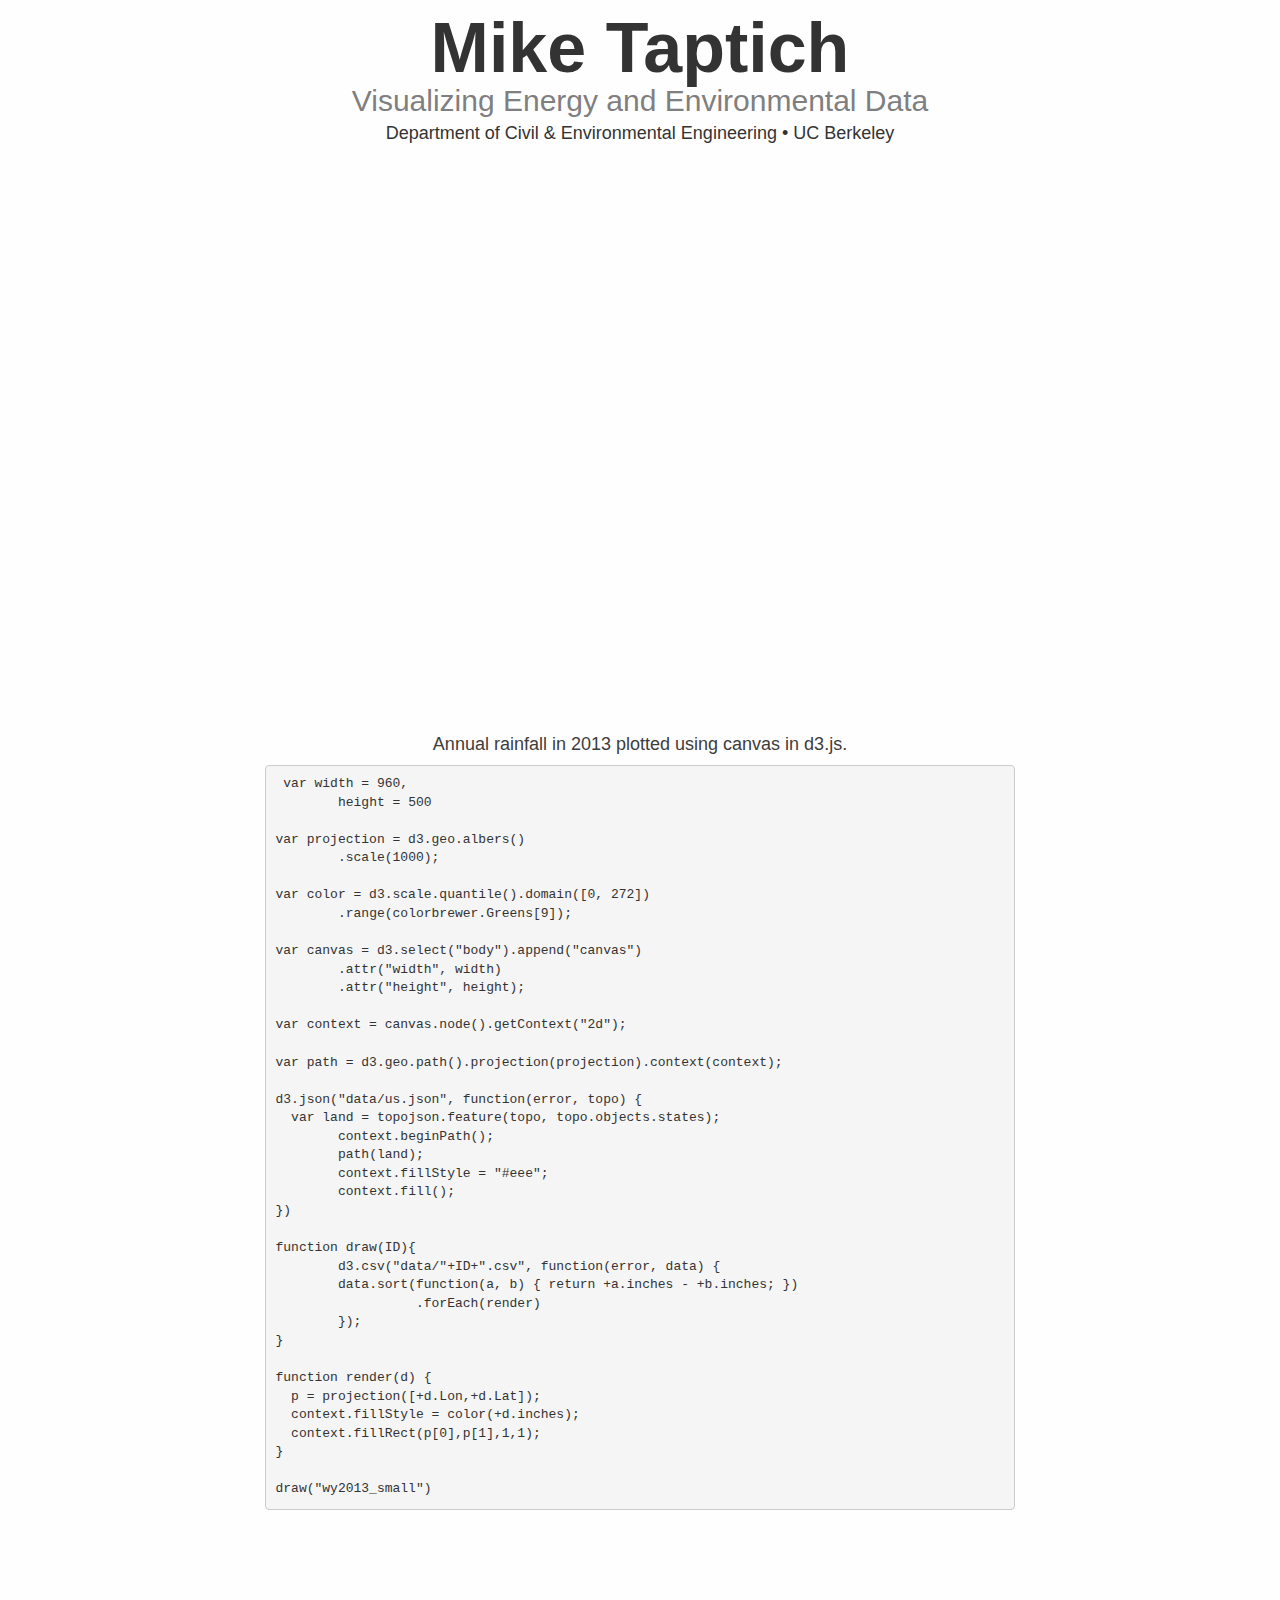
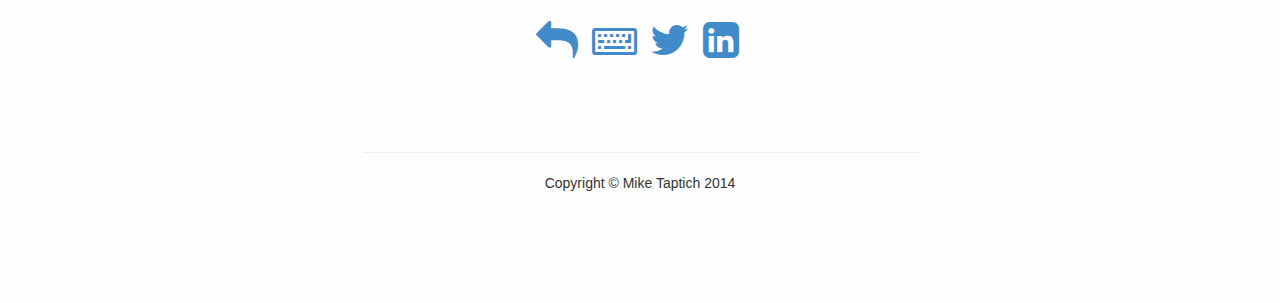
==== index.html @ e5365966 "create files" ====
<!DOCTYPE html>
<!--[if lt IE 7 ]><html class="ie ie6" lang="en"> <![endif]-->
<!--[if IE 7 ]><html class="ie ie7" lang="en"> <![endif]-->
<!--[if IE 8 ]><html class="ie ie8" lang="en"> <![endif]-->
<!--[if (gte IE 9)|!(IE)]><!--><html lang="en"> <!--<![endif]-->
<head>

<!-- Basic Page Needs
================================================== -->
<meta charset="utf-8">
<title>Mike Taptich</title>
<meta name="description" content="">
<meta name="author" content="">
<link href="stylesheets/css/bootstrap.css" rel="stylesheet">

<link rel="shortcut icon" href="stylesheets/site_icon.png">
<link rel="apple-touch-icon" href="stylesheets/site_icon.png">
<link rel="apple-touch-icon" sizes="72x72" href="stylesheets/site_icon.png">
<link rel="apple-touch-icon" sizes="114x114" href="stylesheets/site_icon.png">

<!-- Add custom CSS here -->
<link href="stylesheets/css/stylish-portfolio.css" rel="stylesheet">
<link href="stylesheets/font-awesome/css/font-awesome.min.css" rel="stylesheet">

<script src="http://d3js.org/d3.v3.min.js"></script>
<style>
body {
  height: 100%;
  width: 100%;
  background: #fffeff;
}

</style>
<body>
  <div class="container" style="background: #fffeff; margin-top:10px;">
	<div id="top">
		  <div class="vert-text" style="width: 1280px;">
		  <h1 style='font-size:5em'>Mike Taptich</h1>
		  <h2 style="margin-top: -3px; color:#7f7f7f;">Visualizing Energy and Environmental Data</h2>
		  <h4 style="margin-top: -3px;">Department of Civil & Environmental Engineering • UC Berkeley</h4>
		  </div>
	</div>

 </div>	
<div class="container">
	<div class="vert-text" style="width: 1280px;">
		<iframe src="stylesheets/Precipitation.html" marginwidth="0" marginheight="0" scrolling="no" style="border-style: none;width: 980px; height: 560px;margin-top:30px"></iframe>
	</div>
</div>
 <div class="container" style="background: #fffeff; margin-top:-20px;">
	<div id="top">
		<div class="vert-text" style="width: 1280px;">
		  <div style="background: #fffeff; opacity: 0.95;">
			<h4 style="margin-top: 6px;"> Annual rainfall in 2013 plotted using canvas in d3.js. </h4>
		  </div>
		</div>	
	</div>
	<div class="row">
		<div class="col-sm-8 col-sm-offset-2">
		 <pre> <code class="inlinecode">var width = 960,
	height = 500

var projection = d3.geo.albers()
	.scale(1000);

var color = d3.scale.quantile().domain([0, 272])
	.range(colorbrewer.Greens[9]); 

var canvas = d3.select("body").append("canvas")
	.attr("width", width)
	.attr("height", height);

var context = canvas.node().getContext("2d");

var path = d3.geo.path().projection(projection).context(context);

d3.json("data/us.json", function(error, topo) {
  var land = topojson.feature(topo, topo.objects.states);
	context.beginPath();
	path(land);
	context.fillStyle = "#eee";
	context.fill();
})

function draw(ID){
	d3.csv("data/"+ID+".csv", function(error, data) {
	data.sort(function(a, b) { return +a.inches - +b.inches; })
		  .forEach(render)
	});
}

function render(d) {
  p = projection([+d.Lon,+d.Lat]);
  context.fillStyle = color(+d.inches);
  context.fillRect(p[0],p[1],1,1);
}

draw("wy2013_small")</code></pre>
		</div>
	</div>
 </div>	

<footer>
      <div class="container">
        <div class="row">
          <div class="col-md-6 col-md-offset-3 text-center">
            <ul class="list-inline">
              <li><a href="http://cleanshipping.appspot.com/"><i class="fa fa-mail-reply fa-3x"></i></a></li>
              <li><a href="mailto:m.taptich@berkeley.edu"><i class="fa fa-keyboard-o fa-3x"></i></a></li>
              <li><a href="https://twitter.com/MikeTaptich"><i class="fa fa-twitter fa-3x"></a></i></li>
              <li><a href="http://www.linkedin.com/pub/michael-taptich/21/263/b28/"><i class="fa fa-linkedin-square fa-3x"></i></a></li>
            </ul>
            <div class="top-scroll">
              <a href="#top"><i class="fa fa-circle-arrow-up scroll fa-4x"></i></a>
            </div>
            <hr>
            <p>Copyright &copy; Mike Taptich 2014</p>
          </div>
        </div>
      </div>
</footer>

 <script src="stylesheets/js/jquery-1.10.2.js"></script>
 <script src="stylesheets/js/bootstrap.js"></script>

 <!-- ============== SCRIPTS =================== -->



</body>
</html>
---- stylesheets/css/stylish-portfolio.css ----
/* Global Styles */

html,
body {
  height: 100%;
  width: 100%;
}

.vert-text {
  display: table-cell;
  vertical-align: bottom;
  text-align: center;
}

.vert-text h1 {
  padding: 0;
  margin: 0;
  font-size: 4.5em;
  font-weight: 700;
}

.vert-text_mid {
  display: table-cell;
  vertical-align: middle;
  text-align: center;
}

.vert-text_mid h1 {
  padding: 0;
  margin: 0;
  font-size: 4.5em;
  font-weight: 700;
}

/* Side Menu */

#sidebar-wrapper {
  margin-right: -250px;
  right: 0;
  width: 250px;
  background: #000;
  position: fixed;
  height: 100%;
  overflow-y: auto;
  z-index: 1000;
  -webkit-transition: all 0.4s ease 0s;
  -moz-transition: all 0.4s ease 0s;
  -ms-transition: all 0.4s ease 0s;
  -o-transition: all 0.4s ease 0s;
  transition: all 0.4s ease 0s;
}

.sidebar-nav {
  position: absolute;
  top: 0;
  width: 250px;
  list-style: none;
  margin: 0;
  padding: 0;
}

.sidebar-nav li {
  line-height: 40px;
  text-indent: 20px;
}

.sidebar-nav li a {
  color: #999999;
  display: block;
  text-decoration: none;
}

.sidebar-nav li a:hover {
  color: #fff;
  background: rgba(255,255,255,0.2);
  text-decoration: none;
}

.sidebar-nav li a:active,
.sidebar-nav li a:focus {
  text-decoration: none;
}

.sidebar-nav > .sidebar-brand {
  height: 55px;
  line-height: 55px;
  font-size: 18px;
}

.sidebar-nav > .sidebar-brand a {
  color: #999999;
}

.sidebar-nav > .sidebar-brand a:hover {
  color: #fff;
  background: none;
}

#menu-toggle {
  top: 0;
  right: 0;
  position: fixed;
  z-index: 1;
}

#sidebar-wrapper.active {
  right: 250px;
  width: 250px;
  -webkit-transition: all 0.4s ease 0s;
  -moz-transition: all 0.4s ease 0s;
  -ms-transition: all 0.4s ease 0s;
  -o-transition: all 0.4s ease 0s;
  transition: all 0.4s ease 0s;
}

.toggle {
  margin: 5px 5px 0 0;
}

/* Full Page Image Header Area */

.header {
  display: table;
  height: 100%;
  width: 100%;
  position: relative;
  background: url(../img/bg.jpg) no-repeat center center fixed; 
  -webkit-background-size: cover;
  -moz-background-size: cover;
  -o-background-size: cover;
  background-size: cover;
}

/* Intro */

.intro {
  padding: 50px 0;
}

/* Services */

.services {
  background: #7fbbda;
  padding: 50px 0;
  color: #ffffff;
}

.service-item {
  margin-bottom: 15px;
}

i.service-icon {
  border: 3px solid #ffffff;
  border-radius: 50%;
  display: inline-block;
  font-size: 56px;
  width: 140px;
  height: 140px;
  line-height: 136px;
  vertical-align: middle; 
  text-align: center;
}

/* Callout */

.callout {
  color: #ffffff;
  display: table;
  height: 400px;
  width: 100%;
  background: url(../img/callout.jpg) no-repeat center center fixed; 
  -webkit-background-size: cover;
  -moz-background-size: cover;
  -o-background-size: cover;
  background-size: cover;
}

/* Portfolio */

.portfolio {
  padding: 50px 0;
}

.portfolio-item {
  margin-bottom: 25px;
}

.img-portfolio {
  margin: 0 auto;
}


/* Call to Action */

.call-to-action {
  color: #ffffff;
  background: #0a5175;
  padding: 50px 0;
}

.call-to-action .btn {
  margin: 10px;
}

/* Map */

.map {
  height: 500px;
}

/* Footer */

footer {
  padding: 100px 0;
}

.top-scroll {
  margin-top: 50px;
}

.top-scroll a {
  text-decoration: none;
  color: inherit;
}

i.scroll {
  color: #333333;
}

i.scroll:hover {
  color: #0a5175;
}
/* Responsive */

@media (max-width: 768px) {
	
  .header {
	background: url(../img/bg.jpg) no-repeat center center scroll; 
  }

  .callout {
	background: url(../img/callout.jpg) no-repeat center center scroll; 
  }

  .map {
	height: 75%;
  }

}
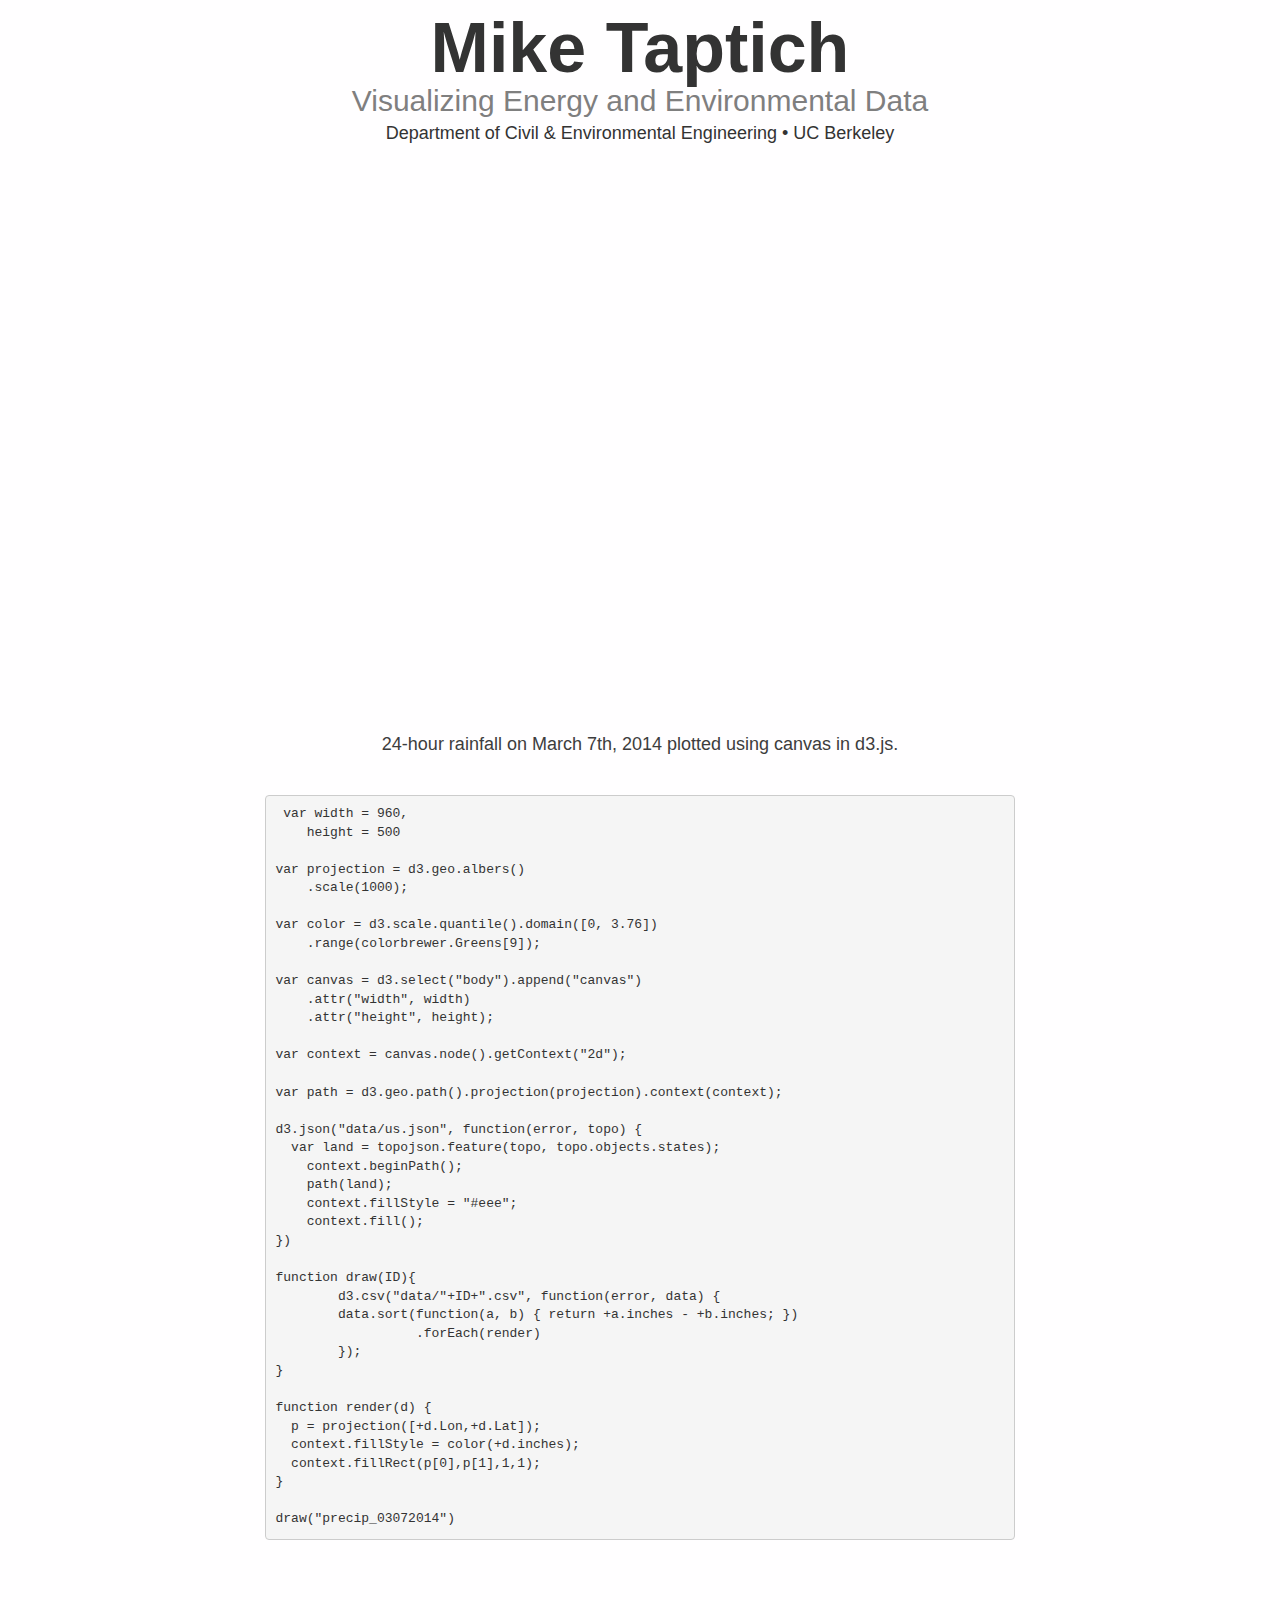
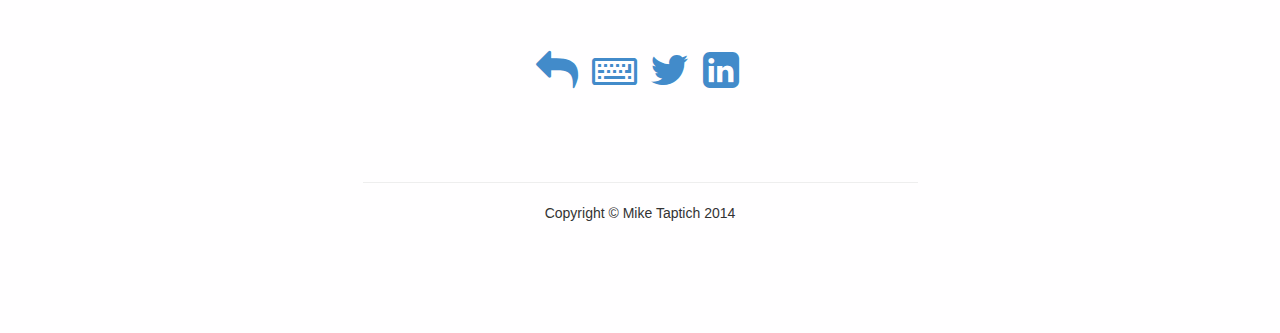
==== commit d56eef2e: "update" ====
--- a/index.html
+++ b/index.html
@@ -51,24 +51,24 @@
 	<div id="top">
 		<div class="vert-text" style="width: 1280px;">
 		  <div style="background: #fffeff; opacity: 0.95;">
-			<h4 style="margin-top: 6px;"> Annual rainfall in 2013 plotted using canvas in d3.js. </h4>
+			<h4 style="margin-top: 6px;"> 24-hour rainfall on March 7th, 2014 plotted using canvas in d3.js. </h4>
 		  </div>
 		</div>	
 	</div>
-	<div class="row">
+	<div class="row" style="margin-top:30px;">
 		<div class="col-sm-8 col-sm-offset-2">
 		 <pre> <code class="inlinecode">var width = 960,
-	height = 500
+    height = 500
 
 var projection = d3.geo.albers()
-	.scale(1000);
+    .scale(1000);
 
-var color = d3.scale.quantile().domain([0, 272])
-	.range(colorbrewer.Greens[9]); 
+var color = d3.scale.quantile().domain([0, 3.76])
+    .range(colorbrewer.Greens[9]); 
 
 var canvas = d3.select("body").append("canvas")
-	.attr("width", width)
-	.attr("height", height);
+    .attr("width", width)
+    .attr("height", height);
 
 var context = canvas.node().getContext("2d");
 
@@ -76,10 +76,10 @@
 
 d3.json("data/us.json", function(error, topo) {
   var land = topojson.feature(topo, topo.objects.states);
-	context.beginPath();
-	path(land);
-	context.fillStyle = "#eee";
-	context.fill();
+    context.beginPath();
+    path(land);
+    context.fillStyle = "#eee";
+    context.fill();
 })
 
 function draw(ID){
@@ -95,7 +95,7 @@
   context.fillRect(p[0],p[1],1,1);
 }
 
-draw("wy2013_small")</code></pre>
+draw("precip_03072014")</code></pre>
 		</div>
 	</div>
  </div>	
